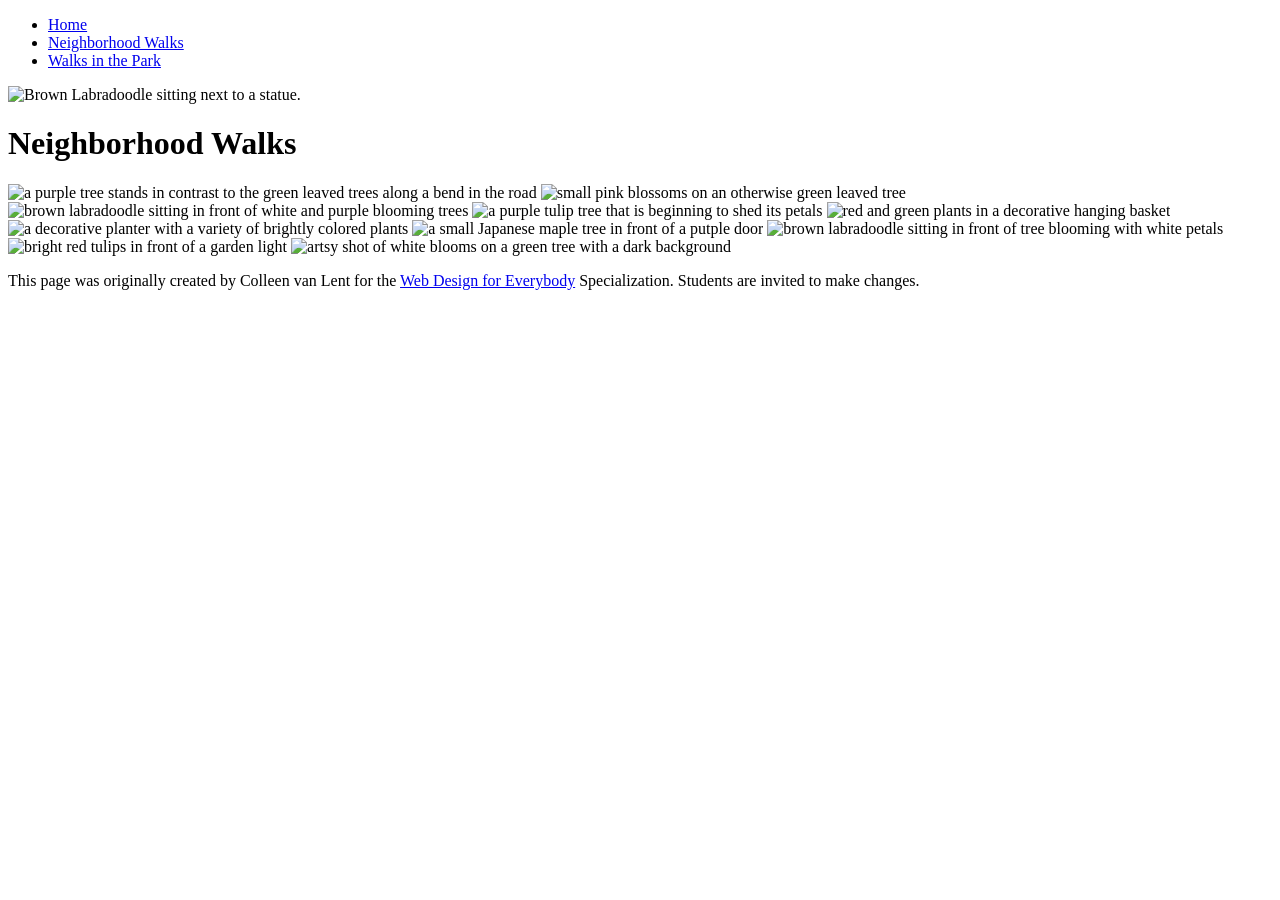
==== neighborhood.html @ 9d32d4d4 "Create neighborhood.html" ====
<!DOCTYPE html>
<html lang="en">

<head>
  <meta charset="utf-8">
  <meta name="viewport" content="width=device-width">
  <title>Neighborhood Walk</title>
  <!-- You will need to link to the CSS file -->
</head>

<body>
  <header>
    <nav>
      <ul>
        <li><a href="index.html">Home</a></li>
        <li><a href="neighborhood.html">Neighborhood Walks</a></li>
        <li><a href="parks.html">Walks in the Park</a></li>
      </ul>
    </nav>
    <img src="images/BaconGallupPark.jpg" width="200" alt="Brown Labradoodle sitting next to a statue.">
    <h1>Neighborhood Walks</h1>
  </header>
  <main>
    <div>
      <img src="images/bend_in_the_road.png"
        alt="a purple tree stands in contrast to the green leaved trees along a bend in the road" width="100">
      <img src="images/pink_blossoms.png" alt="small pink blossoms on an otherwise green leaved tree" width="100">
      <img src="images/blooming_trees.png" alt="brown labradoodle sitting in front of white and purple blooming  trees"
        width="100">
      <img src="images/falling_petals.png" alt="a purple tulip tree that is beginning to shed its petals" width="100">
      <img src="images/hanging_plants.png" alt="red and green plants in a decorative hanging basket" width="100">
      <img src="images/potted_plants.png" alt="a decorative planter with a variety of brightly colored plants "
        width="100">
      <img src="images/red_maple.png" alt="a small Japanese maple tree in front of a putple door" width="100">
      <img src="images/tree_with_white_blooms.png"
        alt="brown labradoodle sitting in front of tree blooming with white petals" width="100">
      <img src="images/tulips.png" alt="bright red tulips in front of a garden light" width="100">
      <img src="images/white_buds_on_tree.png" alt="artsy shot of white blooms on a green tree with a dark background"
        width="100">
    </div>
  </main>
  <footer>
    <p>This page was originally created by Colleen van Lent for the <a
        href="https://www.coursera.org/specializations/web-design"> Web Design for Everybody</a> Specialization.
      Students are invited to make changes.</p>
  </footer>

</body>

</html>
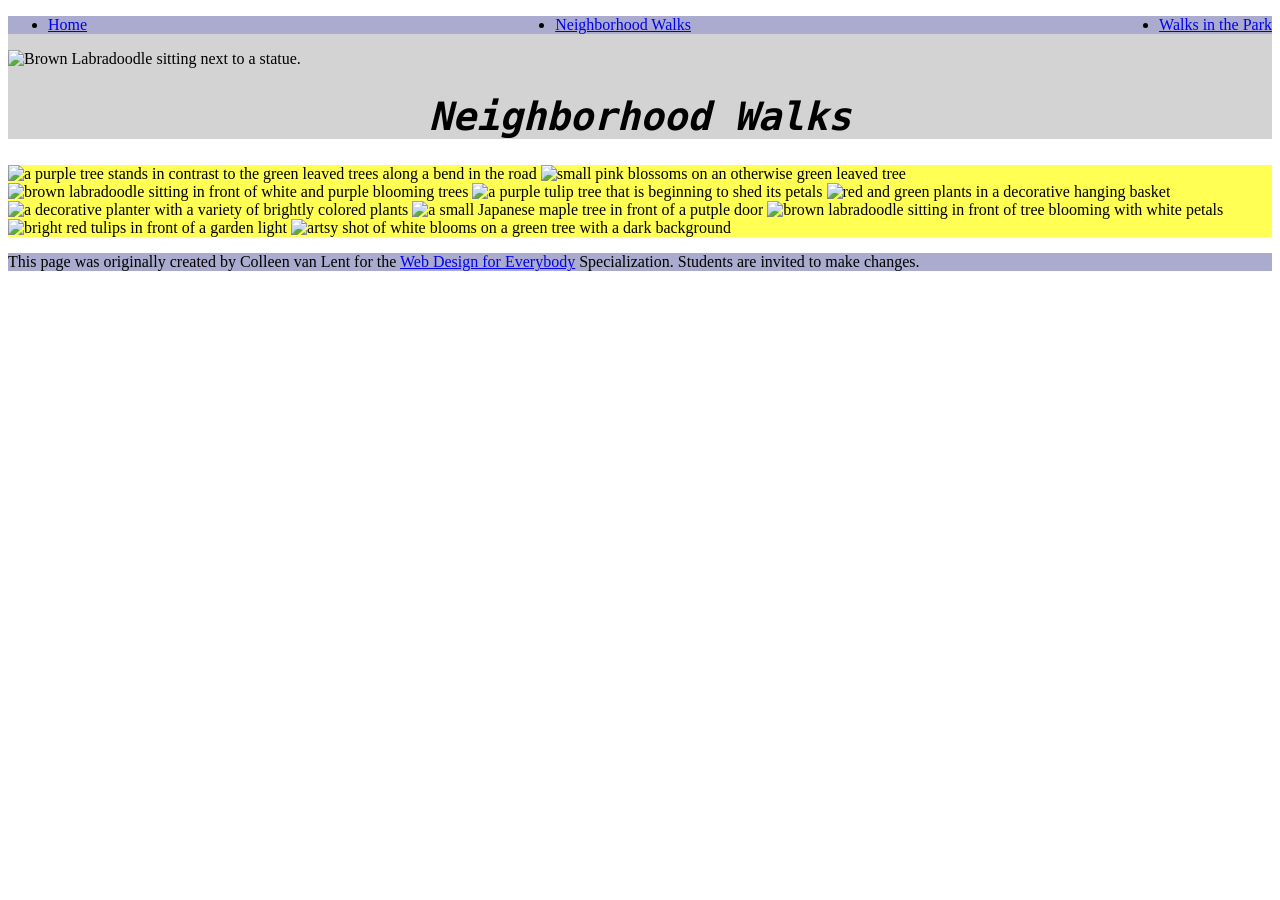
==== commit 362b58a1: "Update neighborhood.html" ====
--- a/neighborhood.html
+++ b/neighborhood.html
@@ -6,6 +6,7 @@
   <meta name="viewport" content="width=device-width">
   <title>Neighborhood Walk</title>
   <!-- You will need to link to the CSS file -->
+  <link rel="stylesheet" href="css/style.css">
 </head>
 
 <body>
@@ -17,25 +18,25 @@
         <li><a href="parks.html">Walks in the Park</a></li>
       </ul>
     </nav>
-    <img src="images/BaconGallupPark.jpg" width="200" alt="Brown Labradoodle sitting next to a statue.">
+    <img src="https://github.com/wd4e/week1-css-HW1/blob/main/images/BaconGallupPark.jpg?raw=true" width="200" alt="Brown Labradoodle sitting next to a statue.">
     <h1>Neighborhood Walks</h1>
   </header>
   <main>
     <div>
-      <img src="images/bend_in_the_road.png"
+      <img src="https://github.com/wd4e/week1-css-HW1/blob/main/images/bend_in_the_road.png?raw=true"
         alt="a purple tree stands in contrast to the green leaved trees along a bend in the road" width="100">
-      <img src="images/pink_blossoms.png" alt="small pink blossoms on an otherwise green leaved tree" width="100">
-      <img src="images/blooming_trees.png" alt="brown labradoodle sitting in front of white and purple blooming  trees"
+      <img src="https://github.com/wd4e/week1-css-HW1/blob/main/images/pink_blossoms.png?raw=true" alt="small pink blossoms on an otherwise green leaved tree" width="100">
+      <img src="https://github.com/wd4e/week1-css-HW1/blob/main/images/blooming_trees.png?raw=true" alt="brown labradoodle sitting in front of white and purple blooming  trees"
         width="100">
-      <img src="images/falling_petals.png" alt="a purple tulip tree that is beginning to shed its petals" width="100">
-      <img src="images/hanging_plants.png" alt="red and green plants in a decorative hanging basket" width="100">
-      <img src="images/potted_plants.png" alt="a decorative planter with a variety of brightly colored plants "
+      <img src="https://github.com/wd4e/week1-css-HW1/blob/main/images/falling_petals.png?raw=true" alt="a purple tulip tree that is beginning to shed its petals" width="100">
+      <img src="https://github.com/wd4e/week1-css-HW1/blob/main/images/hanging_plants.png?raw=true" alt="red and green plants in a decorative hanging basket" width="100">
+      <img src="https://github.com/wd4e/week1-css-HW1/blob/main/images/potted_plants.png?raw=true" alt="a decorative planter with a variety of brightly colored plants "
         width="100">
-      <img src="images/red_maple.png" alt="a small Japanese maple tree in front of a putple door" width="100">
-      <img src="images/tree_with_white_blooms.png"
+      <img src="https://github.com/wd4e/week1-css-HW1/blob/main/images/red_maple.png?raw=true" alt="a small Japanese maple tree in front of a putple door" width="100">
+      <img src="https://github.com/wd4e/week1-css-HW1/blob/main/images/tree_with_white_blooms.png?raw=true"
         alt="brown labradoodle sitting in front of tree blooming with white petals" width="100">
-      <img src="images/tulips.png" alt="bright red tulips in front of a garden light" width="100">
-      <img src="images/white_buds_on_tree.png" alt="artsy shot of white blooms on a green tree with a dark background"
+      <img src="https://github.com/wd4e/week1-css-HW1/blob/main/images/tulips.png?raw=true" alt="bright red tulips in front of a garden light" width="100">
+      <img src="https://github.com/wd4e/week1-css-HW1/blob/main/images/white_buds_on_tree.png?raw=true" alt="artsy shot of white blooms on a green tree with a dark background"
         width="100">
     </div>
   </main>
--- a/css/style.css
+++ b/css/style.css
@@ -0,0 +1,24 @@
+ul {
+ display: flex;
+ justify-content: space-between;
+ background: #ababcf; 
+}
+
+header {
+  background: lightgray;
+}
+
+h1 {
+  text-align: center;
+  font-style: oblique;
+  font-weight: bolder;
+  font-size: xxx-large;
+  font-family: monospace;
+}
+main {
+  background: #ffff00ab;
+}
+
+footer {
+ background: #ababcf;
+}
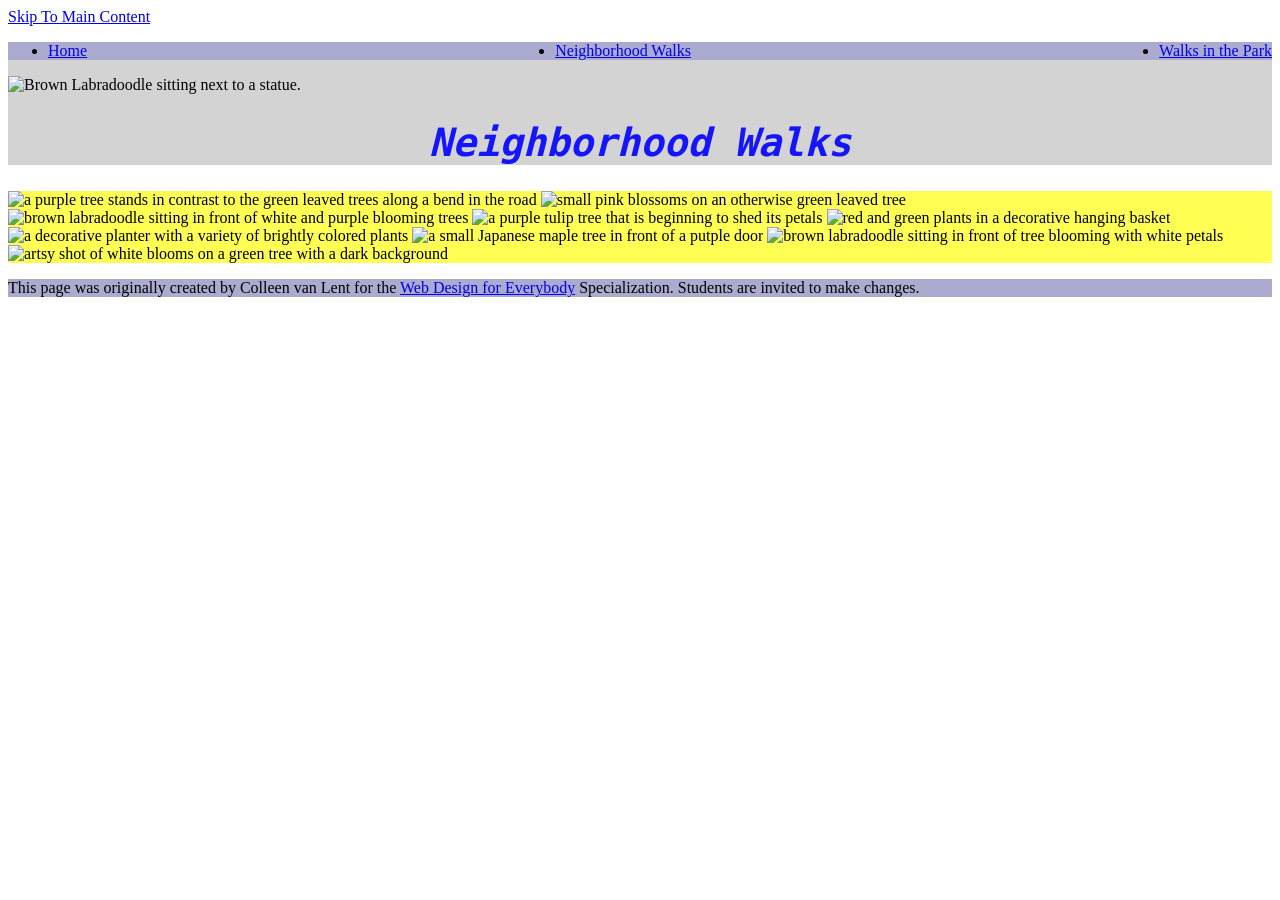
==== commit 41485585: "Update neighborhood.html" ====
--- a/neighborhood.html
+++ b/neighborhood.html
@@ -10,33 +10,35 @@
 </head>
 
 <body>
+  <a href = "#neighbour_main">Skip To Main Content</a>
   <header>
+    
     <nav>
       <ul>
         <li><a href="index.html">Home</a></li>
-        <li><a href="neighborhood.html">Neighborhood Walks</a></li>
+        <li><a  class = "active_class" href="neighborhood.html">Neighborhood Walks</a></li>
         <li><a href="parks.html">Walks in the Park</a></li>
       </ul>
     </nav>
-    <img src="https://github.com/wd4e/week1-css-HW1/blob/main/images/BaconGallupPark.jpg?raw=true" width="200" alt="Brown Labradoodle sitting next to a statue.">
+    <img class = "main_image", src="https://github.com/wd4e/week1-css-HW1/blob/main/images/BaconGallupPark.jpg?raw=true" alt="Brown Labradoodle sitting next to a statue.">
     <h1>Neighborhood Walks</h1>
   </header>
-  <main>
-    <div>
-      <img src="https://github.com/wd4e/week1-css-HW1/blob/main/images/bend_in_the_road.png?raw=true"
-        alt="a purple tree stands in contrast to the green leaved trees along a bend in the road" width="100">
-      <img src="https://github.com/wd4e/week1-css-HW1/blob/main/images/pink_blossoms.png?raw=true" alt="small pink blossoms on an otherwise green leaved tree" width="100">
-      <img src="https://github.com/wd4e/week1-css-HW1/blob/main/images/blooming_trees.png?raw=true" alt="brown labradoodle sitting in front of white and purple blooming  trees"
+  <main id = "neighbour_main">
+    <div class = "container_class">
+      <img class = "container_image_class" src="https://github.com/wd4e/week1-css-HW1/blob/main/images/bend_in_the_road.png?raw=true"
+        alt="a purple tree stands in contrast to the green leaved trees along a bend in the road"  width="100" >
+      <img class = "container_image_class"  src="https://github.com/wd4e/week1-css-HW1/blob/main/images/pink_blossoms.png?raw=true" alt="small pink blossoms on an otherwise green leaved tree" width="100">
+      <img class = "container_image_class"  src="https://github.com/wd4e/week1-css-HW1/blob/main/images/blooming_trees.png?raw=true" alt="brown labradoodle sitting in front of white and purple blooming  trees"
         width="100">
-      <img src="https://github.com/wd4e/week1-css-HW1/blob/main/images/falling_petals.png?raw=true" alt="a purple tulip tree that is beginning to shed its petals" width="100">
-      <img src="https://github.com/wd4e/week1-css-HW1/blob/main/images/hanging_plants.png?raw=true" alt="red and green plants in a decorative hanging basket" width="100">
-      <img src="https://github.com/wd4e/week1-css-HW1/blob/main/images/potted_plants.png?raw=true" alt="a decorative planter with a variety of brightly colored plants "
+      <img class = "container_image_class" src="https://github.com/wd4e/week1-css-HW1/blob/main/images/falling_petals.png?raw=true" alt="a purple tulip tree that is beginning to shed its petals" width="100">
+      <img class = "container_image_class" src="https://github.com/wd4e/week1-css-HW1/blob/main/images/hanging_plants.png?raw=true" alt="red and green plants in a decorative hanging basket" width="100">
+      <img class = "container_image_class"  src="https://github.com/wd4e/week1-css-HW1/blob/main/images/potted_plants.png?raw=true" alt="a decorative planter with a variety of brightly colored plants "
         width="100">
-      <img src="https://github.com/wd4e/week1-css-HW1/blob/main/images/red_maple.png?raw=true" alt="a small Japanese maple tree in front of a putple door" width="100">
-      <img src="https://github.com/wd4e/week1-css-HW1/blob/main/images/tree_with_white_blooms.png?raw=true"
+      <img class = "container_image_class" src="https://github.com/wd4e/week1-css-HW1/blob/main/images/red_maple.png?raw=true" alt="a small Japanese maple tree in front of a putple door" width="100">
+      <img class = "container_image_class" src="https://github.com/wd4e/week1-css-HW1/blob/main/images/tree_with_white_blooms.png?raw=true"
         alt="brown labradoodle sitting in front of tree blooming with white petals" width="100">
-      <img src="https://github.com/wd4e/week1-css-HW1/blob/main/images/tulips.png?raw=true" alt="bright red tulips in front of a garden light" width="100">
-      <img src="https://github.com/wd4e/week1-css-HW1/blob/main/images/white_buds_on_tree.png?raw=true" alt="artsy shot of white blooms on a green tree with a dark background"
+      <imgclass = "container_image_class"  src="https://github.com/wd4e/week1-css-HW1/blob/main/images/tulips.png?raw=true" alt="bright red tulips in front of a garden light" width="100">
+      <img class = "container_image_class" src="https://github.com/wd4e/week1-css-HW1/blob/main/images/white_buds_on_tree.png?raw=true" alt="artsy shot of white blooms on a green tree with a dark background"
         width="100">
     </div>
   </main>
--- a/css/style.css
+++ b/css/style.css
@@ -9,6 +9,7 @@
 }
 
 h1 {
+  color: #0000ffe6;
   text-align: center;
   font-style: oblique;
   font-weight: bolder;
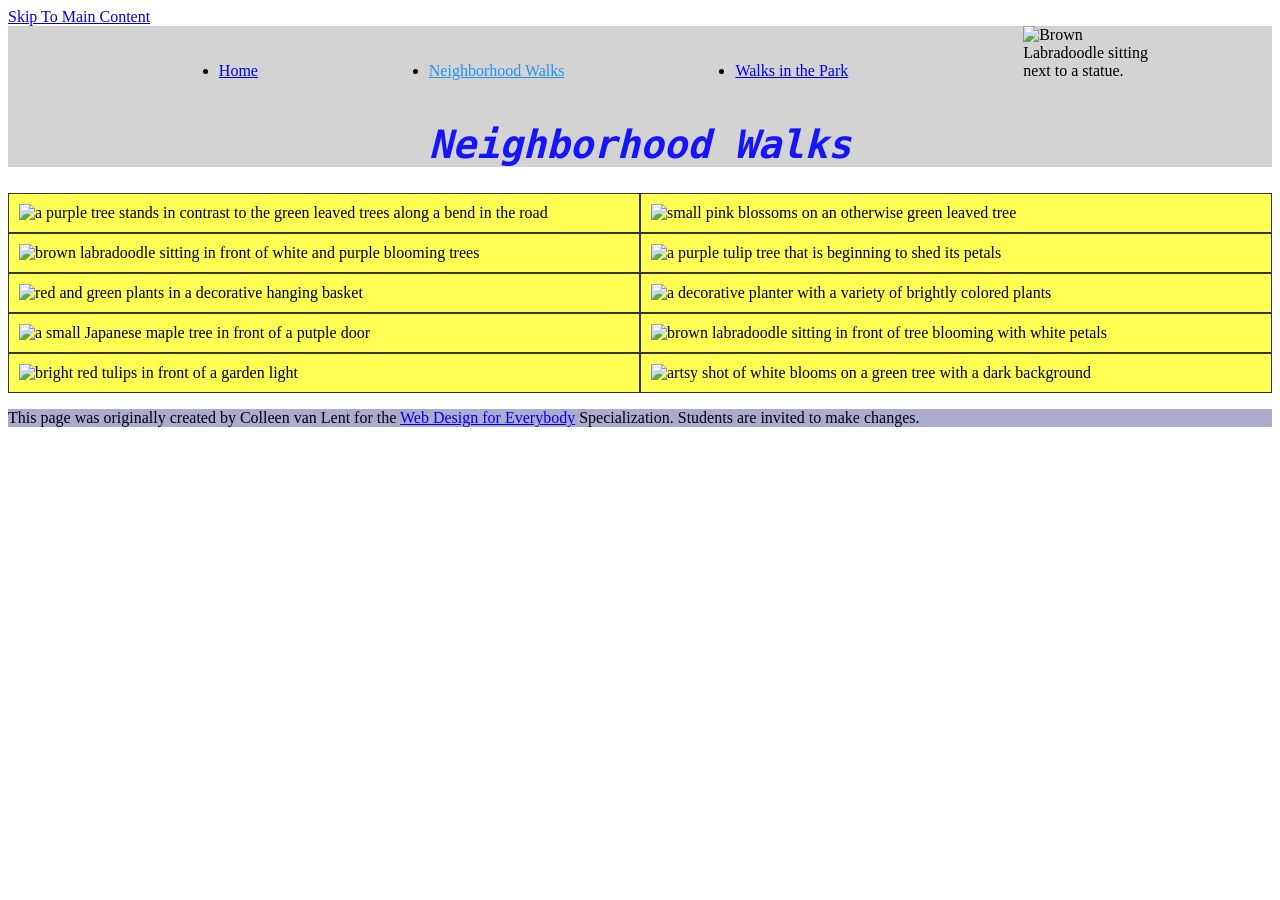
==== commit d6dc8245: "Update neighborhood.html" ====
--- a/neighborhood.html
+++ b/neighborhood.html
@@ -37,7 +37,7 @@
       <img class = "container_image_class" src="https://github.com/wd4e/week1-css-HW1/blob/main/images/red_maple.png?raw=true" alt="a small Japanese maple tree in front of a putple door" width="100">
       <img class = "container_image_class" src="https://github.com/wd4e/week1-css-HW1/blob/main/images/tree_with_white_blooms.png?raw=true"
         alt="brown labradoodle sitting in front of tree blooming with white petals" width="100">
-      <imgclass = "container_image_class"  src="https://github.com/wd4e/week1-css-HW1/blob/main/images/tulips.png?raw=true" alt="bright red tulips in front of a garden light" width="100">
+      <img class = "container_image_class"  src="https://github.com/wd4e/week1-css-HW1/blob/main/images/tulips.png?raw=true" alt="bright red tulips in front of a garden light" width="100">
       <img class = "container_image_class" src="https://github.com/wd4e/week1-css-HW1/blob/main/images/white_buds_on_tree.png?raw=true" alt="artsy shot of white blooms on a green tree with a dark background"
         width="100">
     </div>
--- a/css/style.css
+++ b/css/style.css
@@ -1,9 +1,18 @@
+nav {
+  display:inline-block;
+  width:80%;
+}
 ul {
  display: flex;
- justify-content: space-between;
- background: #ababcf; 
+ justify-content: space-evenly;
 }
-
+.active_class{
+  color:#2196F3;
+}
+.main_image{
+  width:10%;
+  display:inline-block;
+}
 header {
   background: lightgray;
 }
@@ -23,3 +32,22 @@
 footer {
  background: #ababcf;
 }
+.container_class {
+  flex-wrap: wrap;
+  display:flex;
+}
+
+.container_image_class{
+ flex: 0 0 50%;   /* each item takes 50% of the row */
+  box-sizing: border-box;
+  border: 1px solid #333;
+  padding: 10px;
+
+}
+
+.park_image{
+  display: flex;
+  justify-content: space-evenly;
+  width: 80%;
+  list-style-type: none;
+}
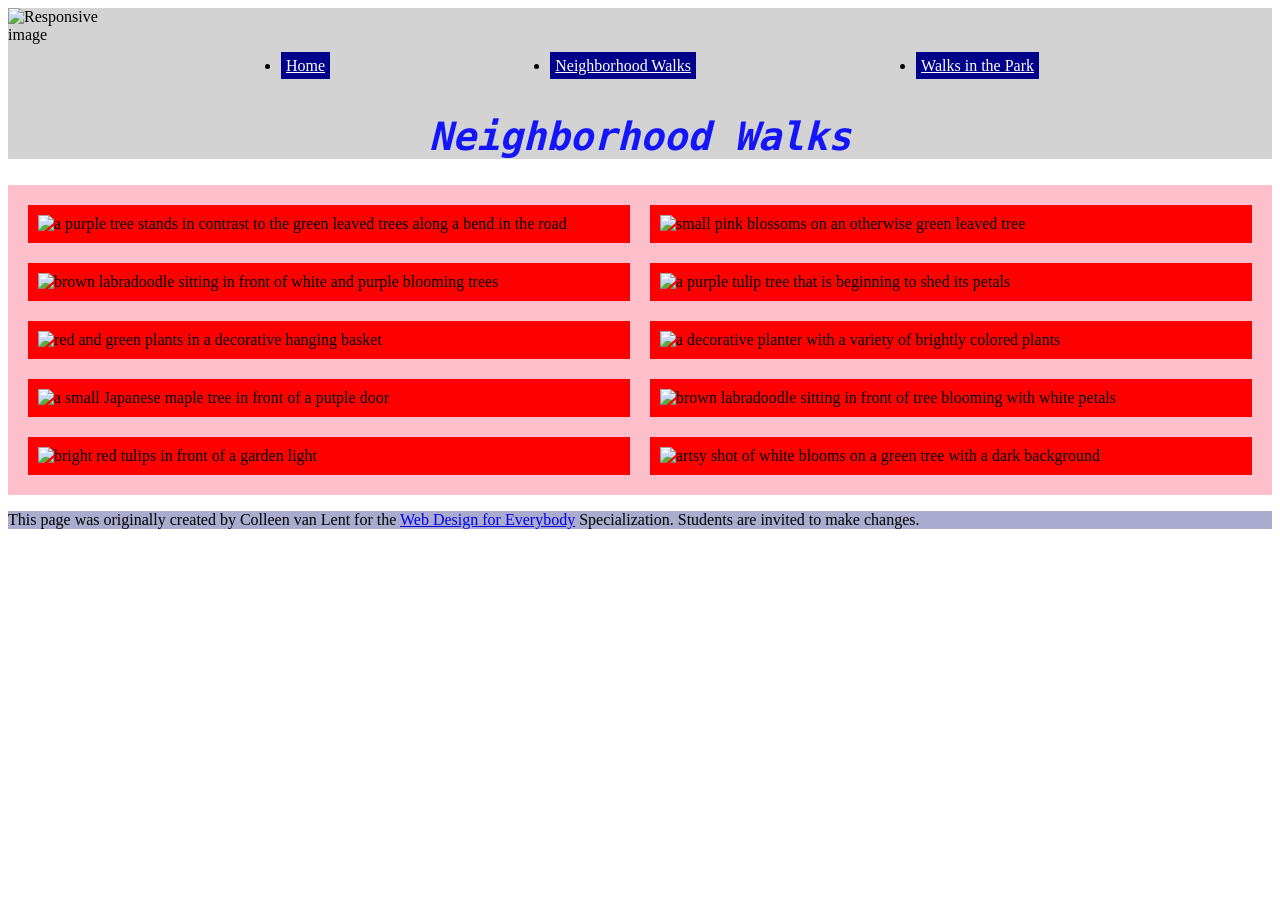
==== commit a57a7902: "Update neighborhood.html" ====
--- a/neighborhood.html
+++ b/neighborhood.html
@@ -10,17 +10,21 @@
 </head>
 
 <body>
-  <a href = "#neighbour_main">Skip To Main Content</a>
+  <div>
+  <a class = "skip_content_class" href = "#home_main">Skip To Main Content</a>
+  </div>
   <header>
-    
+    <div  class = "main_image" >   
+    <img src="https://th.bing.com/th/id/OIP.8v23uiRLrCLXft1putL7zgHaEo?w=302&h=188&c=7&r=0&o=7&pid=1.7&rm=3" alt="Responsive image" style="width:100vw; height:70vh;">
+
+    </div>
     <nav>
       <ul>
-        <li><a href="index.html">Home</a></li>
+        <li><a class = "active_class" href="index.html">Home</a></li>
         <li><a  class = "active_class" href="neighborhood.html">Neighborhood Walks</a></li>
-        <li><a href="parks.html">Walks in the Park</a></li>
+        <li><a class = "active_class" href="parks.html">Walks in the Park</a></li>
       </ul>
     </nav>
-    <img class = "main_image", src="https://github.com/wd4e/week1-css-HW1/blob/main/images/BaconGallupPark.jpg?raw=true" alt="Brown Labradoodle sitting next to a statue.">
     <h1>Neighborhood Walks</h1>
   </header>
   <main id = "neighbour_main">
--- a/css/style.css
+++ b/css/style.css
@@ -1,13 +1,26 @@
 nav {
   display:inline-block;
-  width:80%;
+  width:100%;
 }
+.main_image{
+  dispaly:block;
+}
+
 ul {
  display: flex;
  justify-content: space-evenly;
+  margin:1vw;
 }
+
 .active_class{
-  color:#2196F3;
+  border:5px solid darkblue;
+  background:darkblue;
+  color:white;
+}
+.active_class:active{
+   border:5px solid lightgray;
+  background:lightgray;
+  color:darkblue;
 }
 .main_image{
   width:10%;
@@ -26,22 +39,28 @@
   font-family: monospace;
 }
 main {
-  background: #ffff00ab;
+  background: red;
 }
 
 footer {
  background: #ababcf;
 }
 .container_class {
+  border : 10px solid pink;
   flex-wrap: wrap;
   display:flex;
 }
 
+.container_image_class:hover {
+  border: 10px solid white;
+  cursor: pointer;
+}
 .container_image_class{
  flex: 0 0 50%;   /* each item takes 50% of the row */
   box-sizing: border-box;
-  border: 1px solid #333;
+  border: 10px solid pink;
   padding: 10px;
+  
 
 }
 
@@ -51,3 +70,19 @@
   width: 80%;
   list-style-type: none;
 }
+
+.skip_content_class{
+  position: absolute;
+    top: -40px; /* hide it above the viewport */
+    left: 0;
+    background: #000;
+    color: #fff;
+    padding: 8px 16px;
+    text-decoration: none;
+    z-index: 100;
+    transition: top 0.3s;
+}
+
+.skip_content_class:focus {
+    top: 40px; /* bring it into view when focused */
+  }
